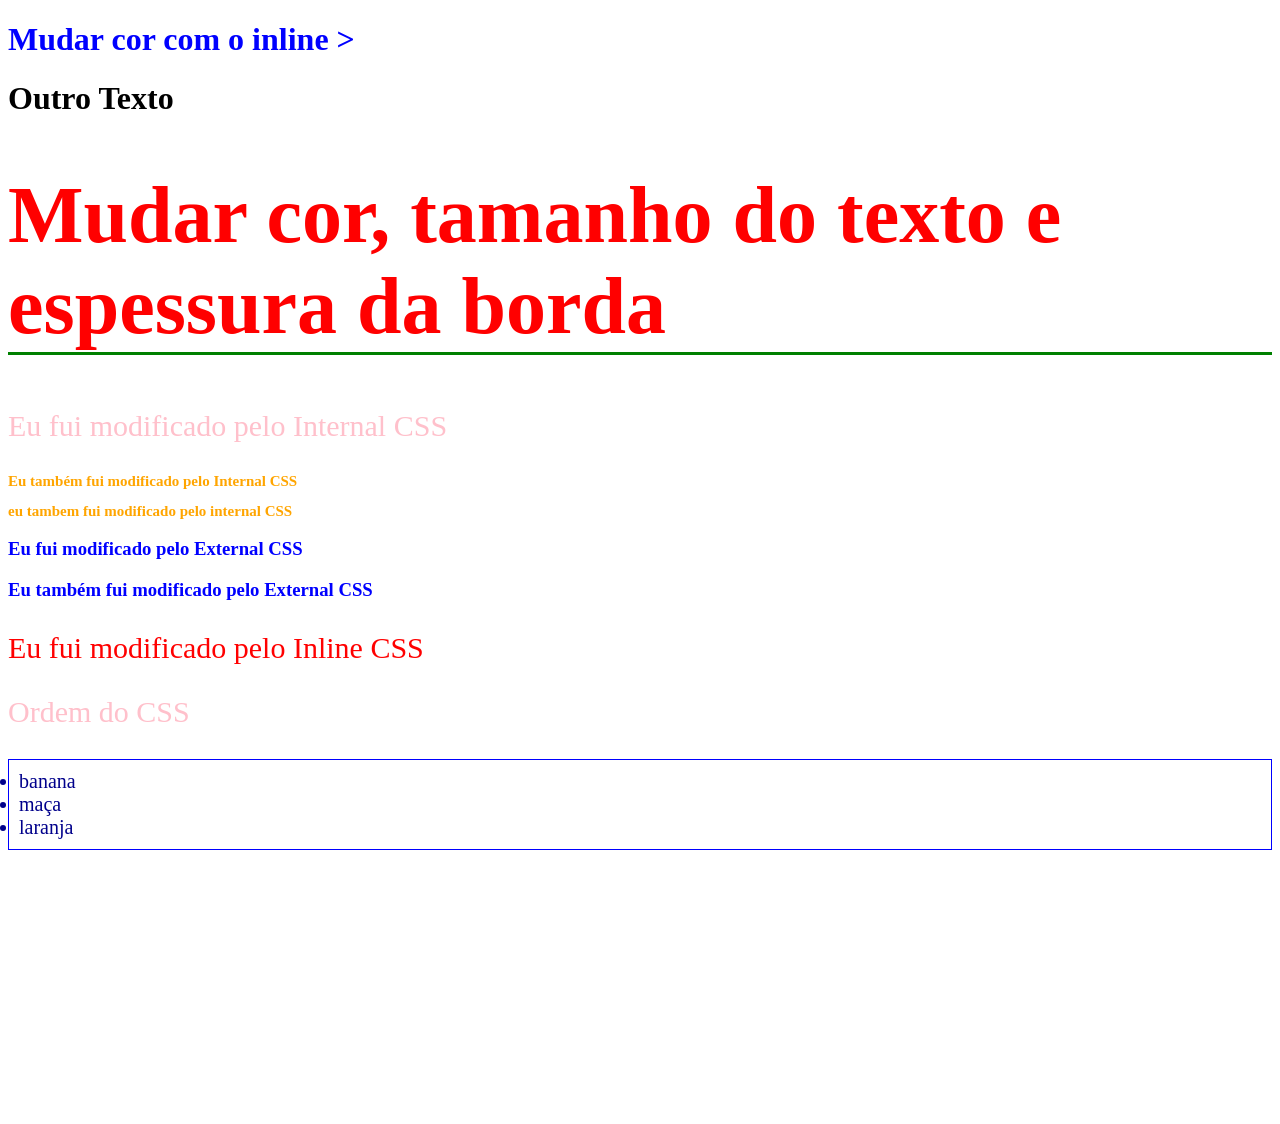
==== 3_CSS/index.html @ 9e885161 "commit da primeira parte do Curso" ====
<!DOCTYPE html>
<html lang="en">
<head>
      <meta charset="UTF-8">
      <meta name="viewport" content="width=device-width, initial-scale=1.0">
      <title>CSS</title>
       <!-- 3. InternalCSS  -->
      <style>
            p{ color: pink;
                  font-size: 30px; }
            h2{ color: orange;
                  font-size: 15px; }
            </style>

      <!-- 4. External CSS -->
      <link rel="stylesheet" href="styles.css">
      <link rel="stylesheet" href="lists.css">
</head>
<body style= "padding-bottom: 250px">

      <!-- 1.inline CSS -->
      <h1 style="color:blue"> Mudar cor com o inline <!--Texto de cor azul-->></h1>

      <h1> Outro Texto <!--Texto sem cor--></h1>


      <!-- 2. Múltiplas regrasCSS -->
      <h1 style="color:red; font-size: 80px; border-bottom: 3px solid green;"> Mudar cor, tamanho do texto e espessura da borda <!--Texto de cor azul e tamanho 80px, definindo tambem a espessura da borda e a cor--></h1>

      <!-- 3. InternalCSS  -->
       <p>Eu fui modificado pelo Internal CSS</p>
       <h2>Eu também fui modificado pelo Internal CSS</h2>
       <h2>eu tambem fui modificado pelo internal CSS</h2>



      <!-- 4. External CSS -->
      <h3>Eu fui modificado pelo External CSS</h3>
      <h3>Eu também fui modificado pelo External CSS</h3>

      <!-- 5. Ordem do CSS -->
       <p style="color: red; font-size: 30px;">Eu fui modificado pelo Inline CSS</p>
       <p>Ordem do CSS</p>


       <!--6. Multiplos arquivos de CSS -->
       <ul>
            <li>banana</li>
            <li>maça</li> 
            <li>laranja</li>
       </ul>
</body>
</html>
---- 3_CSS/styles.css ----
/* External CSS */
body
{
 padding-bottom: 500px;
}
h3
{
      color: blue; 
}
---- 3_CSS/lists.css ----
ul{
      border: 1px solid blue;
      padding: 10px;
}
 
li{
      color: darkblue;
      font-size: 20px;
}
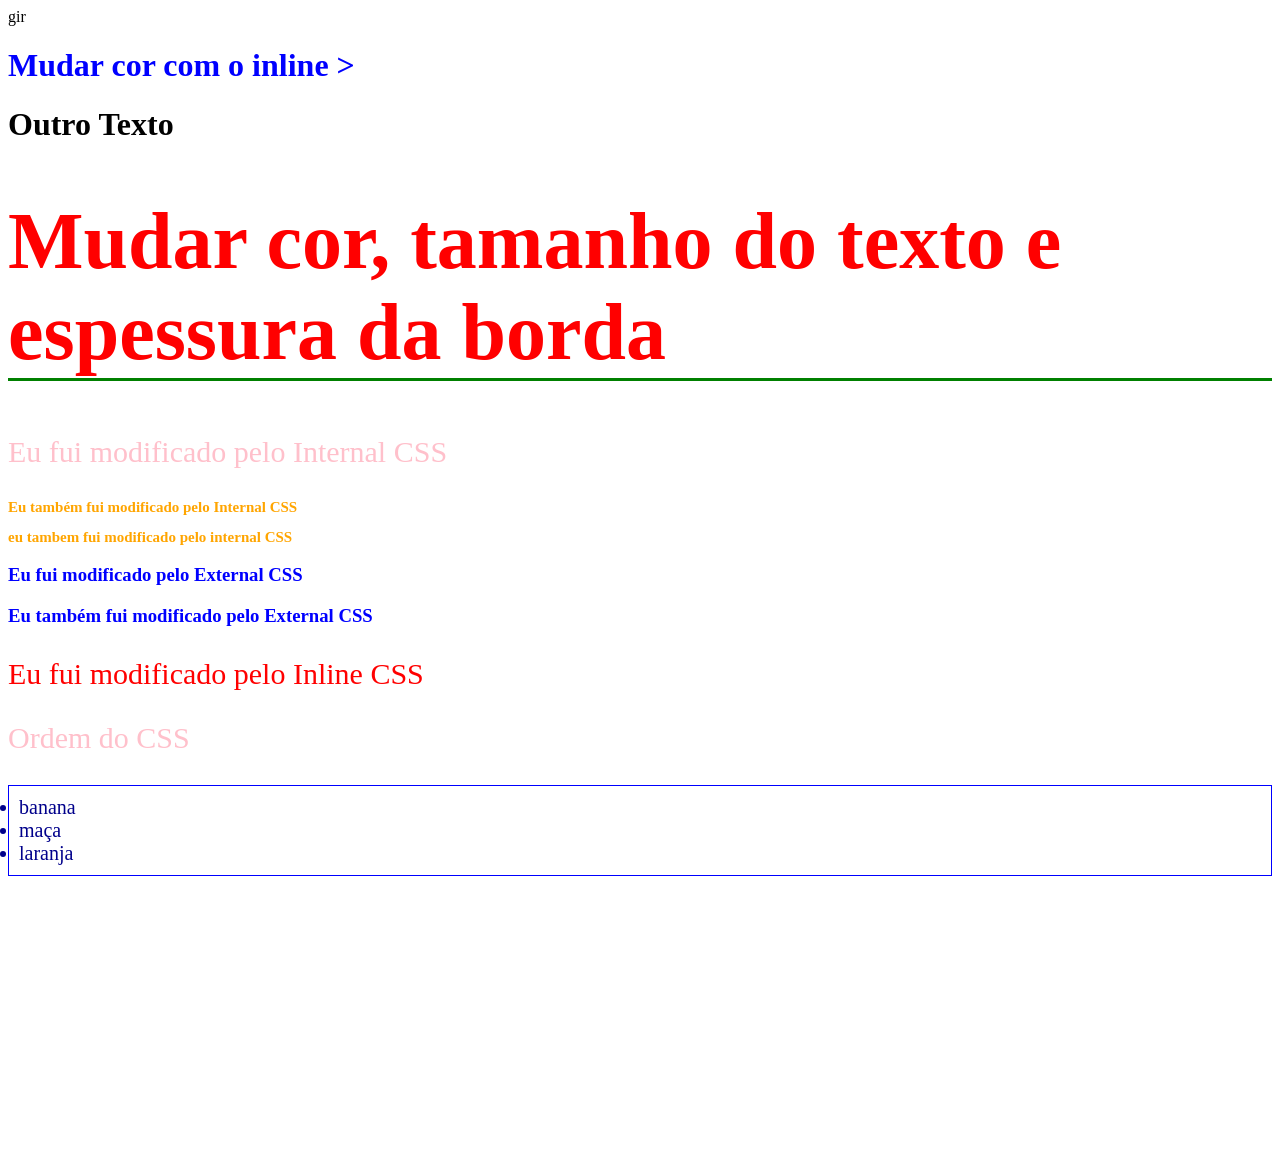
==== commit 9072db04: "inclusão do Z-INDEX ao conteúdo do curso" ====
--- a/3_CSS/index.html
+++ b/3_CSS/index.html
@@ -16,7 +16,7 @@
       <link rel="stylesheet" href="styles.css">
       <link rel="stylesheet" href="lists.css">
 </head>
-<body style= "padding-bottom: 250px">
+<body style= "padding-bottom: 250px">gir
 
       <!-- 1.inline CSS -->
       <h1 style="color:blue"> Mudar cor com o inline <!--Texto de cor azul-->></h1>
